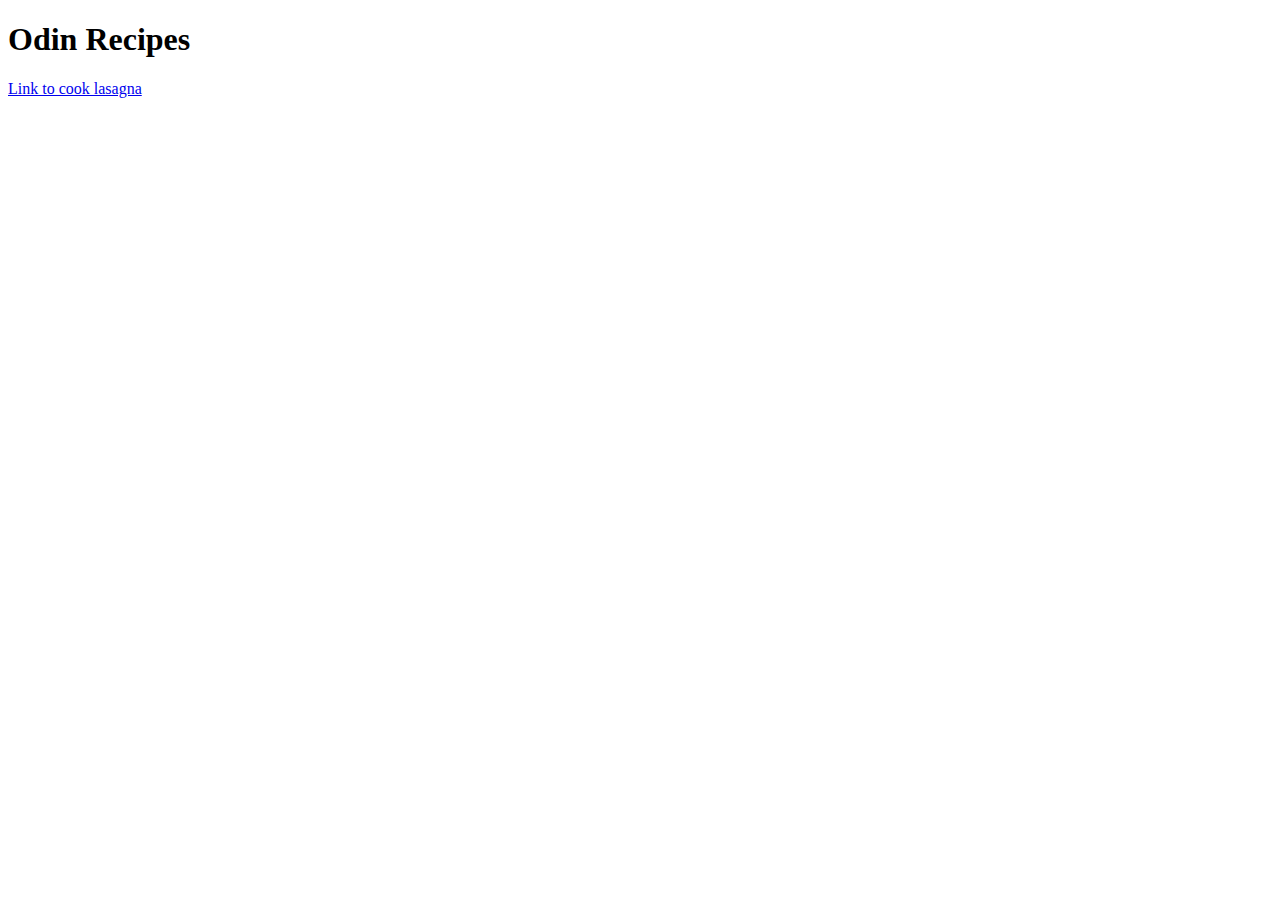
==== HTML Foundations/Project Recipes/odin-recipes/index.html @ 84a7a792 "Create Lasagna dish" ====
<!DOCTYPE html>
<html lang="en">
<head>
    <meta charset="UTF-8">
    <title>Title</title>
</head>
<body>
<h1>Odin Recipes</h1>
<a href="recipes/lasagna.html">Link to cook lasagna</a>
</body>
</html>
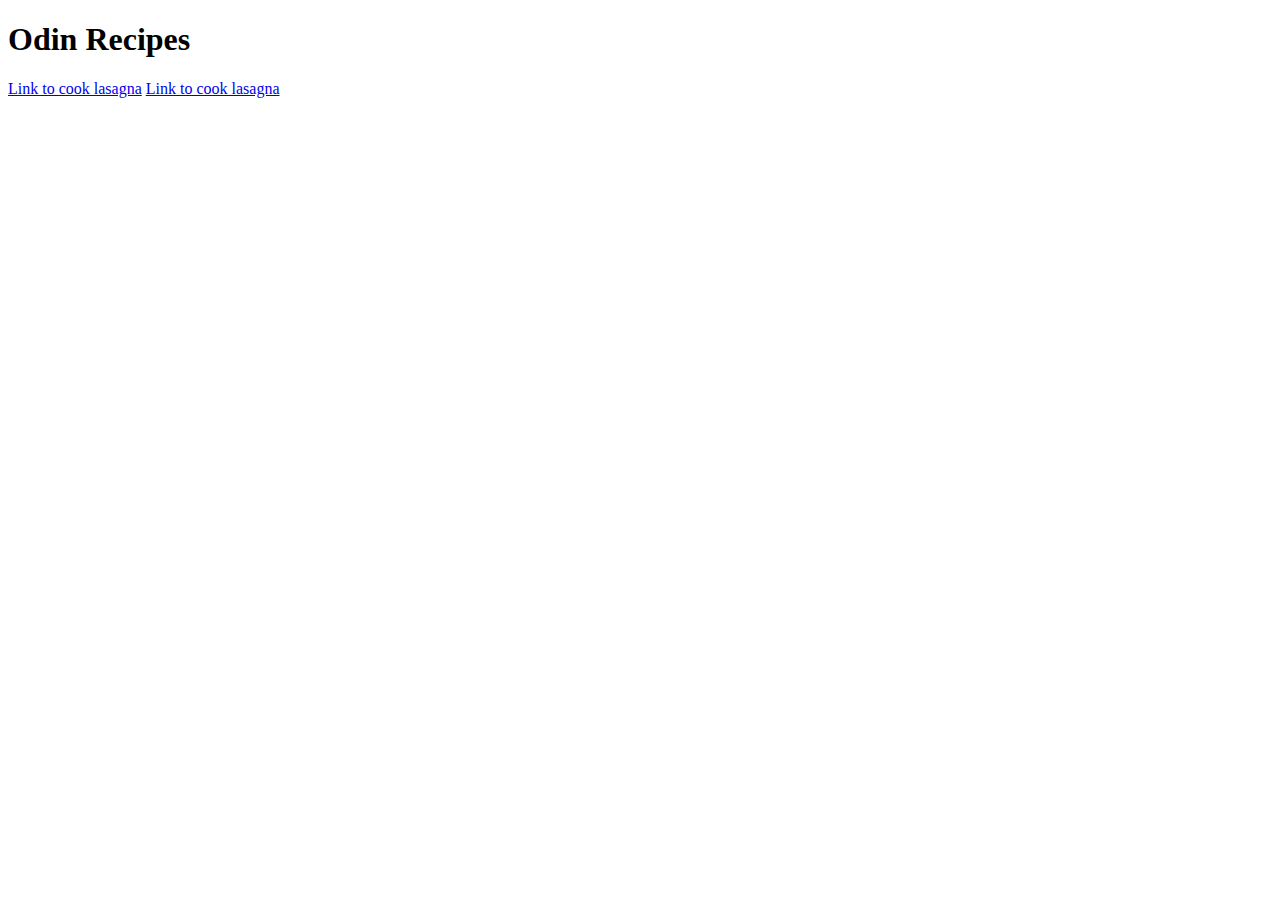
==== commit 0af4a7a1: "Link moussaka site" ====
--- a/HTML Foundations/Project Recipes/odin-recipes/index.html
+++ b/HTML Foundations/Project Recipes/odin-recipes/index.html
@@ -7,5 +7,7 @@
 <body>
 <h1>Odin Recipes</h1>
 <a href="recipes/lasagna.html">Link to cook lasagna</a>
+<a href="recipes/moussaka.html">Link to cook lasagna</a>
+
 </body>
 </html>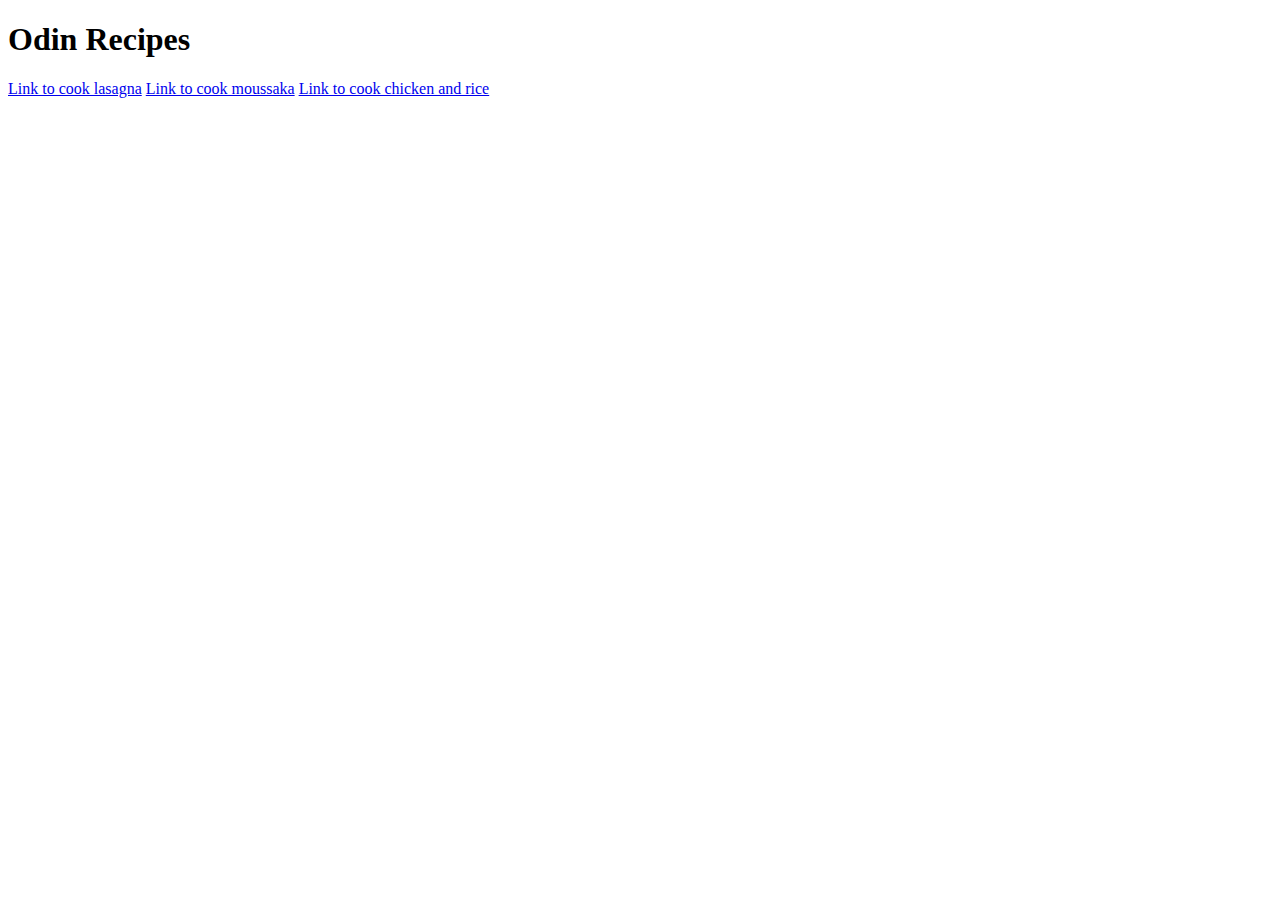
==== commit 51915780: "Link chicken recipe to main page" ====
--- a/HTML Foundations/Project Recipes/odin-recipes/index.html
+++ b/HTML Foundations/Project Recipes/odin-recipes/index.html
@@ -7,7 +7,7 @@
 <body>
 <h1>Odin Recipes</h1>
 <a href="recipes/lasagna.html">Link to cook lasagna</a>
-<a href="recipes/moussaka.html">Link to cook lasagna</a>
-
+<a href="recipes/moussaka.html">Link to cook moussaka</a>
+<a href="recipes/chickenAndRice.html">Link to cook chicken and rice</a>
 </body>
 </html>